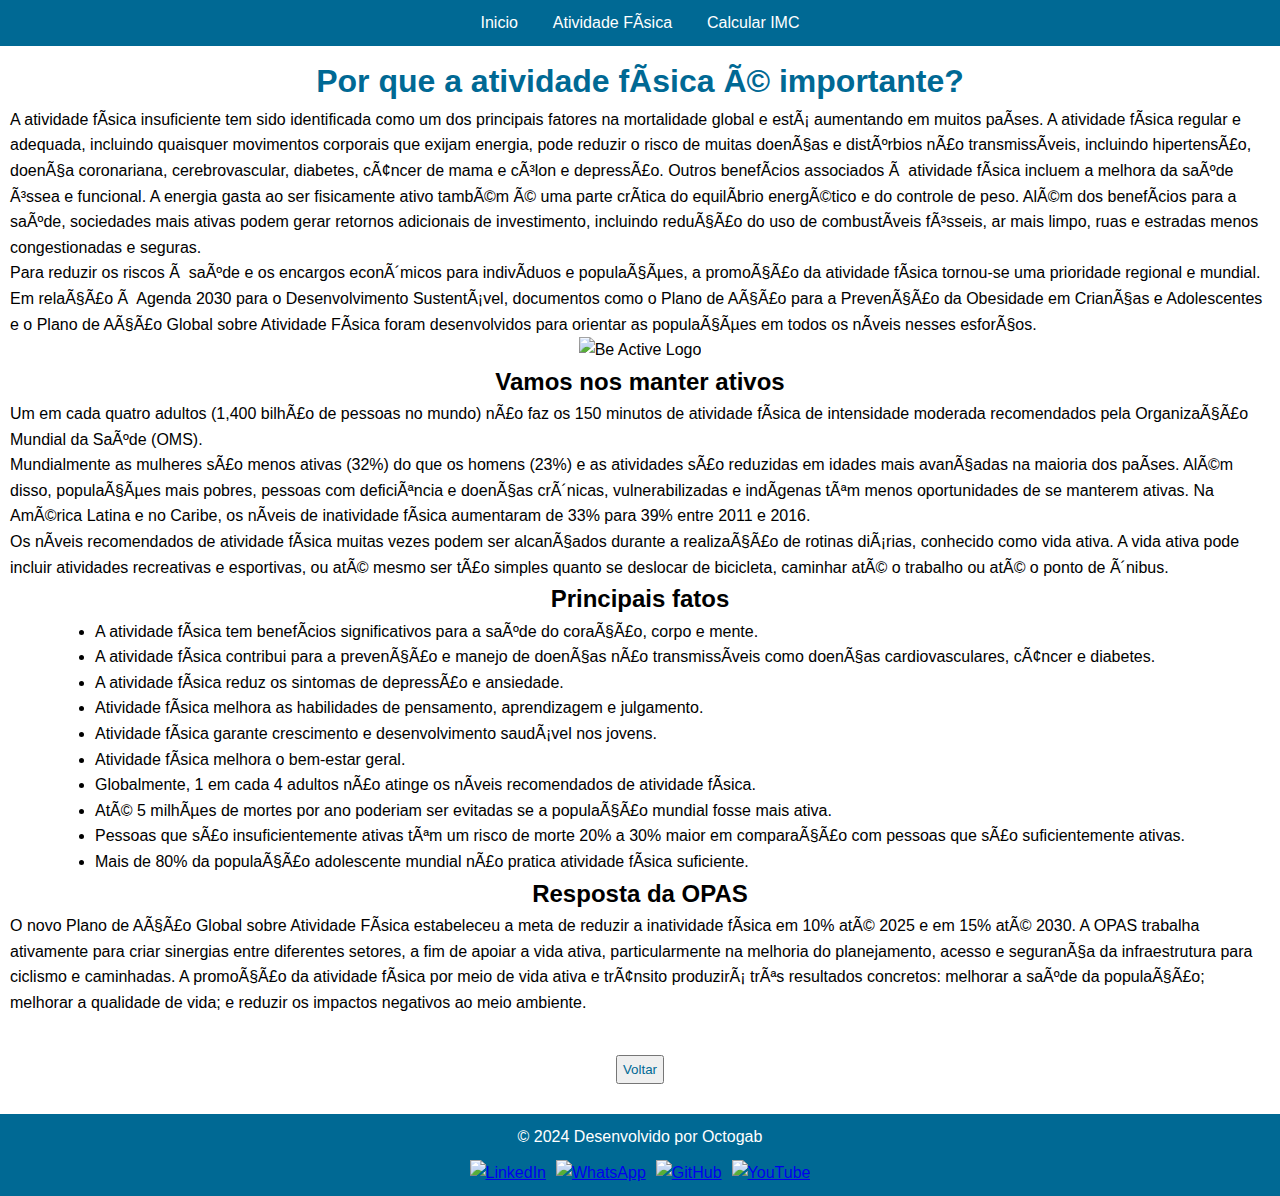
==== fisica.html @ 99943a86 "Iniciando Projeto" ====
<!DOCTYPE html>
<html lang="pt-BR>
<head>
    <meta charset="UTF-8">
    <meta name="viewport" content="width=device-width, initial-scale=1.0">
    <title>OctoGab</title>
    <link rel="stylesheet" href="styles.css">
</head>
<body>
    <header>
        <nav>
            <ul>
                <li><a href="index.html">Inicio</a></li>
                <li><a href="fisica.html">Atividade Física</a></li>
                <li><a href="imc.html">Calcular IMC</a></li>
            </ul>
        </nav>
    </header>
    <main>
        <section>
            <h1>Por que a atividade física é importante?</h1>
            <p>
            A atividade física insuficiente tem sido identificada como um dos principais fatores na mortalidade global e está aumentando em muitos países. A atividade física regular e adequada, incluindo quaisquer movimentos corporais que exijam energia, pode reduzir o risco de muitas doenças e distúrbios não transmissíveis, incluindo hipertensão, doença coronariana, cerebrovascular, diabetes, câncer de mama e cólon e depressão. Outros benefícios associados à atividade física incluem a melhora da saúde óssea e funcional. A energia gasta ao ser fisicamente ativo também é uma parte crítica do equilíbrio energético e do controle de peso. Além dos benefícios para a saúde, sociedades mais ativas podem gerar retornos adicionais de investimento, incluindo redução do uso de combustíveis fósseis, ar mais limpo, ruas e estradas menos congestionadas e seguras.
            </p>
            <p>
            Para reduzir os riscos à saúde e os encargos econômicos para indivíduos e populações, a promoção da atividade física tornou-se uma prioridade regional e mundial. Em relação à Agenda 2030 para o Desenvolvimento Sustentável, documentos como o Plano de Ação para a Prevenção da Obesidade em Crianças e Adolescentes e o Plano de Ação Global sobre Atividade Física foram desenvolvidos para orientar as populações em todos os níveis nesses esforços.
            </p>
            <img src="beactive_logo.png" alt="Be Active Logo">
            <h2>Vamos nos manter ativos</h2>
            <p>
            Um em cada quatro adultos (1,400 bilhão de pessoas no mundo) não faz os 150 minutos de atividade física de intensidade moderada recomendados pela Organização Mundial da Saúde (OMS).
            </p>
            <p>
            Mundialmente as mulheres são menos ativas (32%) do que os homens (23%) e as atividades são reduzidas em idades mais avançadas na maioria dos países. Além disso, populações mais pobres, pessoas com deficiência e doenças crônicas, vulnerabilizadas e indígenas têm menos oportunidades de se manterem ativas. Na América Latina e no Caribe, os níveis de inatividade física aumentaram de 33% para 39% entre 2011 e 2016.
            </p>
            <p>
            Os níveis recomendados de atividade física muitas vezes podem ser alcançados durante a realização de rotinas diárias, conhecido como vida ativa. A vida ativa pode incluir atividades recreativas e esportivas, ou até mesmo ser tão simples quanto se deslocar de bicicleta, caminhar até o trabalho ou até o ponto de ônibus.
            </p>
            <h2>Principais fatos</h2>
            <ul>
                <li>A atividade física tem benefícios significativos para a saúde do coração, corpo e mente.</li>
                <li>A atividade física contribui para a prevenção e manejo de doenças não transmissíveis como doenças cardiovasculares, câncer e diabetes.</li>
                <li>A atividade física reduz os sintomas de depressão e ansiedade.</li>
                <li>Atividade física melhora as habilidades de pensamento, aprendizagem e julgamento.</li>
                <li>Atividade física garante crescimento e desenvolvimento saudável nos jovens.</li>
                <li>Atividade física melhora o bem-estar geral.</li>
                <li>Globalmente, 1 em cada 4 adultos não atinge os níveis recomendados de atividade física.</li>
                <li>Até 5 milhões de mortes por ano poderiam ser evitadas se a população mundial fosse mais ativa.</li>
                <li>Pessoas que são insuficientemente ativas têm um risco de morte 20% a 30% maior em comparação com pessoas que são suficientemente ativas.</li>
                <li>Mais de 80% da população adolescente mundial não pratica atividade física suficiente.</li>
            </ul>
            <h2>Resposta da OPAS</h2>
            <p>
            O novo Plano de Ação Global sobre Atividade Física estabeleceu a meta de reduzir a inatividade física em 10% até 2025 e em 15% até 2030. A OPAS trabalha ativamente para criar sinergias entre diferentes setores, a fim de apoiar a vida ativa, particularmente na melhoria do planejamento, acesso e segurança da infraestrutura para ciclismo e caminhadas. A promoção da atividade física por meio de vida ativa e trânsito produzirá três resultados concretos: melhorar a saúde da população; melhorar a qualidade de vida; e reduzir os impactos negativos ao meio ambiente.
            </p>
        </section>
        <section>
            <button onclick="window.location.href='index.html'">Voltar</button>
        </section>
    </main>
    <footer>
        <p>&copy; 2024 Desenvolvido por Octogab</p>
        <div class="redes-sociais">
            <a href="https://www.linkedin.com/in/gabcostta" target="_blank">
                <img src="https://cdn-icons-png.flaticon.com/512/145/145807.png" alt="LinkedIn">
            </a>
            <a href="https://api.whatsapp.com/send/?phone=5585997539628&text&type=phone_number&app_absent=0" target="_blank">
                <img src="https://cdn-icons-png.flaticon.com/512/733/733585.png" alt="WhatsApp">
            </a>
            <a href="https://github.com/GabCostta" target="_blank">
                <img src="https://cdn-icons-png.flaticon.com/512/733/733609.png" alt="GitHub">
            </a>
            <a href="https://www.youtube.com/channel/UCsy9W9VO6udjaN-5IDAVyNg" target="_blank">
                <img src="https://cdn-icons-png.flaticon.com/512/1384/1384060.png" alt="YouTube">
            </a>
        </div>
    </footer>
</body>
</html>
---- styles.css ----
/* Define estilos globais para todos os elementos */
* {
    margin: 0;
    padding: 0;
    box-sizing: border-box;
}

/* Estilo para o corpo da página */
body {
    font-family: Arial, sans-serif;
    line-height: 1.6;
    display: flex;
    flex-direction: column;
    min-height: 100vh;
}

/* Estilo para o cabeçalho */
header {
    background-color: #006994;
    padding: 10px;
    text-align: center;
    color: #fff;
}

/* Estilo para a lista de navegação */
nav ul {
    list-style: none;
    display: flex;
    justify-content: center;
    gap: 15px;
}

/* Estilo para os links de navegação */
nav a {
    color: #fff;
    text-decoration: none;
    padding: 5px 10px;
    transition: background 0.3s;
}

nav a:hover {
    background-color: #004d70;
    border-radius: 5px;
}

/* Estilo para o título principal */
h1 {
    color: #006994;
    text-align: center;
}


/* Estilo para os parágrafos */
#txt{
    padding: 10px;
    color: #333;
    text-align: justify;
    line-height: 1.8;
    margin-bottom: 15px;
}

/* Estilo para as imagens */
#img1 {
    display: block;
    margin: 0 auto;
    max-width: 80%;
    height: auto;
}

/* Estilo para as seções */
section {
    margin-bottom: 20px;
    padding: 10px;
    display: flex;
    flex-direction: column;
    align-items: center;
}

/* Estilo para os botões */
button {
    display: block;
    padding: 5px;
    margin: 0 auto;
    color: #006994;
}

/* Estilo para as tabelas */
table {
    width: 100%;
    margin-top: 10px;
    border-collapse: collapse;
}

table, th, td {
    border: 1px solid #ddd;
    padding: 8px;
}

th {
    background-color: #006994;
    color: white;
    text-align: left;
}

/* Estilo para a galeria (adaptado para Flexbox) */
.gallery {
    width: 100%;
    padding: 25px;
    display: flex;
    flex-wrap: wrap; /* Permite quebra de linha para responsividade */
    justify-content: center;
    gap: 10px;
    list-style: none;
}

/* Estilo para as imagens da galeria */
.gallery img {
    width: 230px;
    height: 150px;
    display: block;
    border-radius: 8px;
    transition: transform 0.3s;
    object-fit: cover;
}

.gallery img:hover {
    transform: scale(1.10);
}

/* Estilo para o rodapé */
footer {
    background-color: #006994;
    color: #fff;
    text-align: center;
    padding: 10px 0;
    margin-top: auto;
}

/* Estilo para as redes sociais */
.redes-sociais {
    display: flex;
    justify-content: center;
    gap: 10px;
    margin-top: 10px;
}

.redes-sociais img {
    width: 30px;
    height: 30px;
}

/* Consultas de mídia para dispositivos móveis */
@media (max-width: 600px) {
    #img1 {
        max-width: 100%;
    }
}
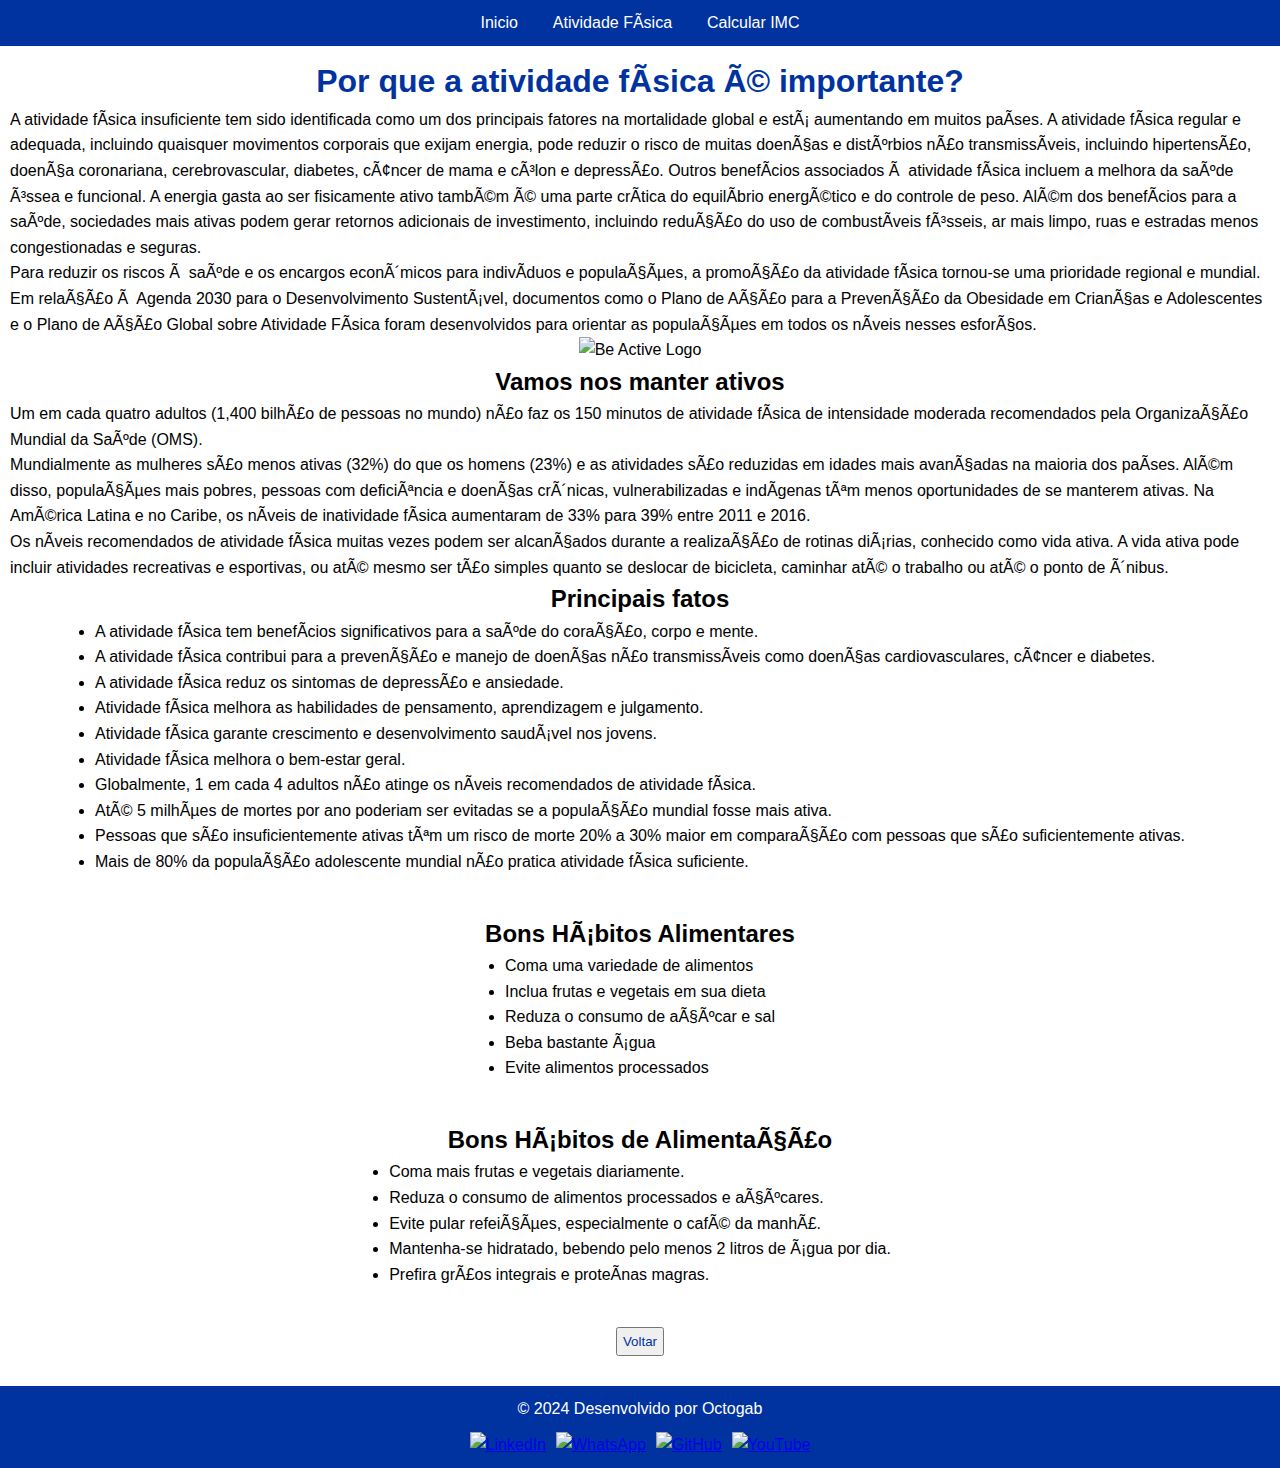
==== commit 82bbee9f: "Ajustando html e css inicial das pages" ====
--- a/fisica.html
+++ b/fisica.html
@@ -49,10 +49,27 @@
                 <li>Pessoas que são insuficientemente ativas têm um risco de morte 20% a 30% maior em comparação com pessoas que são suficientemente ativas.</li>
                 <li>Mais de 80% da população adolescente mundial não pratica atividade física suficiente.</li>
             </ul>
-            <h2>Resposta da OPAS</h2>
-            <p>
-            O novo Plano de Ação Global sobre Atividade Física estabeleceu a meta de reduzir a inatividade física em 10% até 2025 e em 15% até 2030. A OPAS trabalha ativamente para criar sinergias entre diferentes setores, a fim de apoiar a vida ativa, particularmente na melhoria do planejamento, acesso e segurança da infraestrutura para ciclismo e caminhadas. A promoção da atividade física por meio de vida ativa e trânsito produzirá três resultados concretos: melhorar a saúde da população; melhorar a qualidade de vida; e reduzir os impactos negativos ao meio ambiente.
-            </p>
+        </section>
+        <section>
+            <h2>Bons Hábitos Alimentares</h2>
+            <ul>
+                <li>Coma uma variedade de alimentos</li>
+                <li>Inclua frutas e vegetais em sua dieta</li>
+                <li>Reduza o consumo de açúcar e sal</li>
+                <li>Beba bastante água</li>
+                <li>Evite alimentos processados</li>
+            </ul>
+        </section>
+        <section class="section">
+            <h2>Bons Hábitos de Alimentação</h2>
+            <ul>
+                <li>Coma mais frutas e vegetais diariamente.</li>
+                <li>Reduza o consumo de alimentos processados e açúcares.</li>
+                <li>Evite pular refeições, especialmente o café da manhã.</li>
+                <li>Mantenha-se hidratado, bebendo pelo menos 2 litros de água por dia.</li>
+                <li>Prefira grãos integrais e proteínas magras.</li>
+            </ul>
+            
         </section>
         <section>
             <button onclick="window.location.href='index.html'">Voltar</button>
--- a/styles.css
+++ b/styles.css
@@ -16,7 +16,7 @@
 
 /* Estilo para o cabeçalho */
 header {
-    background-color: #006994;
+    background-color: #0033A0; /* Azul da Prefeitura de Fortaleza */
     padding: 10px;
     text-align: center;
     color: #fff;
@@ -39,19 +39,18 @@
 }
 
 nav a:hover {
-    background-color: #004d70;
+    background-color: #002080; /* Azul escuro para hover */
     border-radius: 5px;
 }
 
 /* Estilo para o título principal */
 h1 {
-    color: #006994;
+    color: #0033A0; /* Azul da Prefeitura de Fortaleza */
     text-align: center;
 }
 
-
 /* Estilo para os parágrafos */
-#txt{
+#txt {
     padding: 10px;
     color: #333;
     text-align: justify;
@@ -81,7 +80,7 @@
     display: block;
     padding: 5px;
     margin: 0 auto;
-    color: #006994;
+    color: #0033A0; /* Azul da Prefeitura de Fortaleza */
 }
 
 /* Estilo para as tabelas */
@@ -97,7 +96,7 @@
 }
 
 th {
-    background-color: #006994;
+    background-color: #0033A0; /* Azul da Prefeitura de Fortaleza */
     color: white;
     text-align: left;
 }
@@ -129,7 +128,7 @@
 
 /* Estilo para o rodapé */
 footer {
-    background-color: #006994;
+    background-color: #0033A0; /* Azul da Prefeitura de Fortaleza */
     color: #fff;
     text-align: center;
     padding: 10px 0;
@@ -154,4 +153,4 @@
     #img1 {
         max-width: 100%;
     }
-}+}
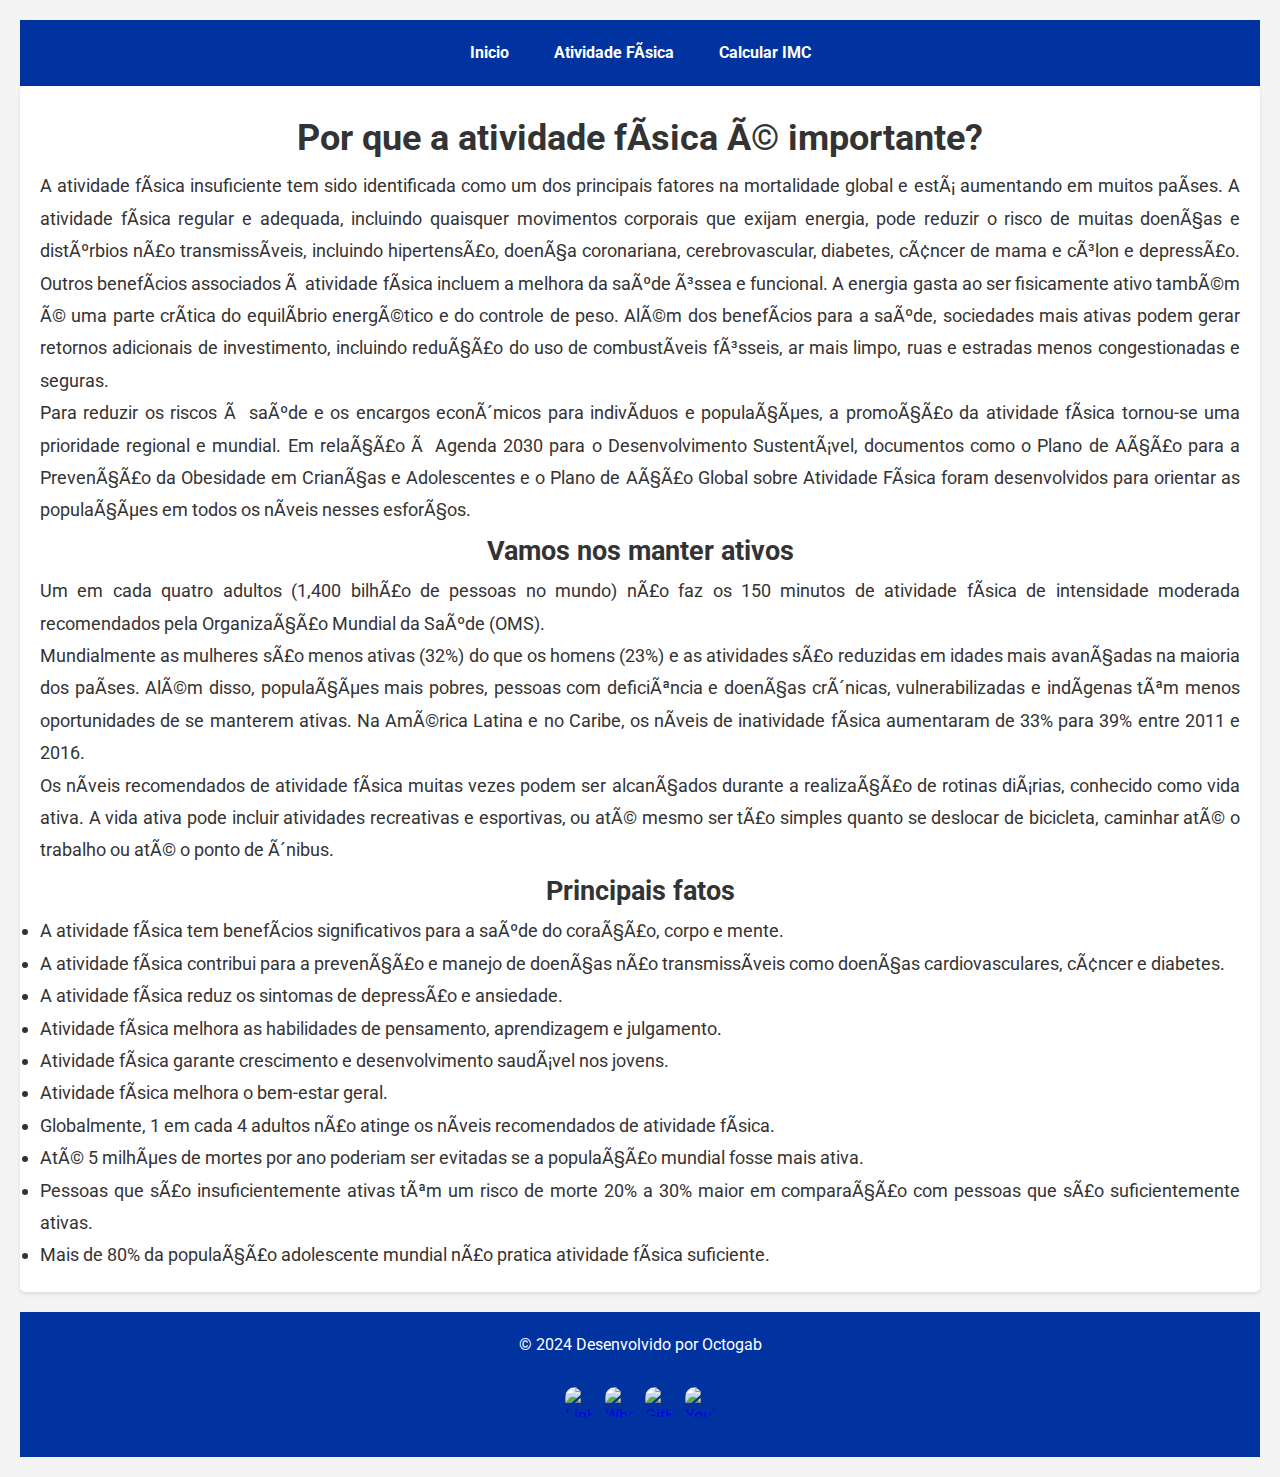
==== commit dc0dbf71: "finalizando projeto" ====
--- a/fisica.html
+++ b/fisica.html
@@ -17,7 +17,7 @@
         </nav>
     </header>
     <main>
-        <section>
+        <section id="txt">
             <h1>Por que a atividade física é importante?</h1>
             <p>
             A atividade física insuficiente tem sido identificada como um dos principais fatores na mortalidade global e está aumentando em muitos países. A atividade física regular e adequada, incluindo quaisquer movimentos corporais que exijam energia, pode reduzir o risco de muitas doenças e distúrbios não transmissíveis, incluindo hipertensão, doença coronariana, cerebrovascular, diabetes, câncer de mama e cólon e depressão. Outros benefícios associados à atividade física incluem a melhora da saúde óssea e funcional. A energia gasta ao ser fisicamente ativo também é uma parte crítica do equilíbrio energético e do controle de peso. Além dos benefícios para a saúde, sociedades mais ativas podem gerar retornos adicionais de investimento, incluindo redução do uso de combustíveis fósseis, ar mais limpo, ruas e estradas menos congestionadas e seguras.
@@ -25,7 +25,6 @@
             <p>
             Para reduzir os riscos à saúde e os encargos econômicos para indivíduos e populações, a promoção da atividade física tornou-se uma prioridade regional e mundial. Em relação à Agenda 2030 para o Desenvolvimento Sustentável, documentos como o Plano de Ação para a Prevenção da Obesidade em Crianças e Adolescentes e o Plano de Ação Global sobre Atividade Física foram desenvolvidos para orientar as populações em todos os níveis nesses esforços.
             </p>
-            <img src="beactive_logo.png" alt="Be Active Logo">
             <h2>Vamos nos manter ativos</h2>
             <p>
             Um em cada quatro adultos (1,400 bilhão de pessoas no mundo) não faz os 150 minutos de atividade física de intensidade moderada recomendados pela Organização Mundial da Saúde (OMS).
@@ -50,31 +49,9 @@
                 <li>Mais de 80% da população adolescente mundial não pratica atividade física suficiente.</li>
             </ul>
         </section>
-        <section>
-            <h2>Bons Hábitos Alimentares</h2>
-            <ul>
-                <li>Coma uma variedade de alimentos</li>
-                <li>Inclua frutas e vegetais em sua dieta</li>
-                <li>Reduza o consumo de açúcar e sal</li>
-                <li>Beba bastante água</li>
-                <li>Evite alimentos processados</li>
-            </ul>
-        </section>
-        <section class="section">
-            <h2>Bons Hábitos de Alimentação</h2>
-            <ul>
-                <li>Coma mais frutas e vegetais diariamente.</li>
-                <li>Reduza o consumo de alimentos processados e açúcares.</li>
-                <li>Evite pular refeições, especialmente o café da manhã.</li>
-                <li>Mantenha-se hidratado, bebendo pelo menos 2 litros de água por dia.</li>
-                <li>Prefira grãos integrais e proteínas magras.</li>
-            </ul>
-            
-        </section>
-        <section>
-            <button onclick="window.location.href='index.html'">Voltar</button>
-        </section>
+        
     </main>
+
     <footer>
         <p>&copy; 2024 Desenvolvido por Octogab</p>
         <div class="redes-sociais">
--- a/styles.css
+++ b/styles.css
@@ -1,3 +1,6 @@
+/* Importar a fonte Roboto do Google Fonts */
+@import url('https://fonts.googleapis.com/css2?family=Roboto:wght@400;700&display=swap');
+
 /* Define estilos globais para todos os elementos */
 * {
     margin: 0;
@@ -7,17 +10,19 @@
 
 /* Estilo para o corpo da página */
 body {
-    font-family: Arial, sans-serif;
+    font-family: 'Roboto', Arial, sans-serif;
     line-height: 1.6;
     display: flex;
     flex-direction: column;
     min-height: 100vh;
+    padding: 20px;
+    background-color: #f4f4f4;
 }
 
 /* Estilo para o cabeçalho */
 header {
     background-color: #0033A0; /* Azul da Prefeitura de Fortaleza */
-    padding: 10px;
+    padding: 20px;
     text-align: center;
     color: #fff;
 }
@@ -34,8 +39,9 @@
 nav a {
     color: #fff;
     text-decoration: none;
-    padding: 5px 10px;
+    padding: 10px 15px;
     transition: background 0.3s;
+    font-weight: bold;
 }
 
 nav a:hover {
@@ -43,56 +49,68 @@
     border-radius: 5px;
 }
 
-/* Estilo para o título principal */
-h1 {
-    color: #0033A0; /* Azul da Prefeitura de Fortaleza */
-    text-align: center;
-}
-
 /* Estilo para os parágrafos */
 #txt {
-    padding: 10px;
+    padding: 20px;
     color: #333;
-    text-align: justify;
+    text-align: justify; /* Justificar o texto */;
     line-height: 1.8;
-    margin-bottom: 15px;
+    margin-bottom: 20px;
+    font-size: 18px;
+    background-color: #fff; /* Fundo branco para destaque */
+    border-radius: 5px; /* Bordas arredondadas */
+    box-shadow: 0 2px 4px rgba(0, 0, 0, 0.1); /* Sombra suave */
 }
 
 /* Estilo para as imagens */
-#img1 {
+img {
     display: block;
-    margin: 0 auto;
-    max-width: 80%;
+    margin: 20px auto;
+    max-width: 100%;
     height: auto;
+    border-radius: 10px;
 }
 
 /* Estilo para as seções */
 section {
-    margin-bottom: 20px;
-    padding: 10px;
+    margin-bottom: 30px;
+    padding: 20px;
     display: flex;
     flex-direction: column;
     align-items: center;
+    background-color: #fff;
+    border-radius: 10px;
+    box-shadow: 0 4px 6px rgba(0, 0, 0, 0.1);
 }
 
 /* Estilo para os botões */
 button {
     display: block;
-    padding: 5px;
-    margin: 0 auto;
-    color: #0033A0; /* Azul da Prefeitura de Fortaleza */
+    padding: 10px 20px;
+    margin: 20px auto;
+    color: #fff;
+    background-color: #0033A0; /* Azul da Prefeitura de Fortaleza */
+    border: none;
+    border-radius: 5px;
+    cursor: pointer;
+    font-size: 16px;
+    transition: background 0.3s;
+}
+
+button:hover {
+    background-color: #002080;
 }
 
 /* Estilo para as tabelas */
 table {
     width: 100%;
-    margin-top: 10px;
+    margin-top: 20px;
     border-collapse: collapse;
 }
 
 table, th, td {
     border: 1px solid #ddd;
-    padding: 8px;
+    padding: 12px;
 }
 
 th {
@@ -131,7 +149,7 @@
     background-color: #0033A0; /* Azul da Prefeitura de Fortaleza */
     color: #fff;
     text-align: center;
-    padding: 10px 0;
+    padding: 20px 0;
     margin-top: auto;
 }
 
@@ -148,9 +166,125 @@
     height: 30px;
 }
 
+.imc-calculator {
+    max-width: 300px;
+    margin: auto;
+    padding: 20px;
+    border: 2px solid #b3e5fc;
+    border-radius: 10px;
+    box-shadow: 0 4px 6px rgba(0, 0, 0, 0.1);
+    background-color: #f8f9fa;
+    text-align: center;
+    font-family: 'Roboto', Arial, sans-serif;
+}
+
+.imc-calculator img {
+    width: 100px;
+    margin-bottom: 15px;
+}
+
+.imc-calculator h2 {
+    margin-bottom: 20px;
+    color: #0277bd;
+}
+
+.sexo {
+    display: flex;
+    justify-content: space-between;
+    margin-bottom: 15px;
+}
+.sexo-femenino {
+    padding: 10px 20px;
+    border: 1px solid #fc28d8;
+    border-radius: 5px;
+    cursor: pointer;
+    transition: all 0.3s ease-in-out;
+}
+
+.sexo-masculino {
+    padding: 10px 20px;
+    border: 1px solid #0277bd;
+    border-radius: 5px;
+    cursor: pointer;
+    transition: all 0.3s ease-in-out;
+}
+
+.sexo input[type="radio"] {
+    display: none;
+}
+
+.sexo input[type="radio"]:checked + .sexo-femenino  {
+    background-color: #fc28d8;
+    color: white;
+}
+
+.sexo input[type="radio"]:checked + .sexo-masculino  {
+    background-color: #0277bd;
+    color: white;
+}
+
+.input-group {
+    display: flex;
+    justify-content: space-between;
+    align-items: center;
+    margin-bottom: 15px;
+}
+
+.input-group label {
+    flex: 1;
+    text-align: left;
+    color: #333;
+}
+
+.input-group input {
+    flex: 2;
+    padding: 10px;
+    border: 1px solid #b3e5fc;
+    border-radius: 5px;
+    text-align: right;
+}
+
+.calcular-btn {
+    width: 100%;
+    padding: 10px;
+    border: none;
+    border-radius: 5px;
+    background-color: #0288d1;
+    color: white;
+    font-size: 16px;
+    font-weight: bold;
+    cursor: pointer;
+    transition: all 0.3s ease;
+}
+
+.calcular-btn:hover {
+    background-color: #0277bd;
+}
+
+#resultadoIMC {
+    margin-top: 15px;
+    padding: 10px;
+    border: 1px solid #0277bd;
+    border-radius: 5px;
+    background-color: #e1f5fe;
+    color: #0277bd;
+}
+
 /* Consultas de mídia para dispositivos móveis */
 @media (max-width: 600px) {
-    #img1 {
+    img {
         max-width: 100%;
     }
-}
+
+    body {
+        padding: 10px;
+    }
+
+    section {
+        padding: 15px;
+    }
+
+    button {
+        width: 100%;
+    }
+}
